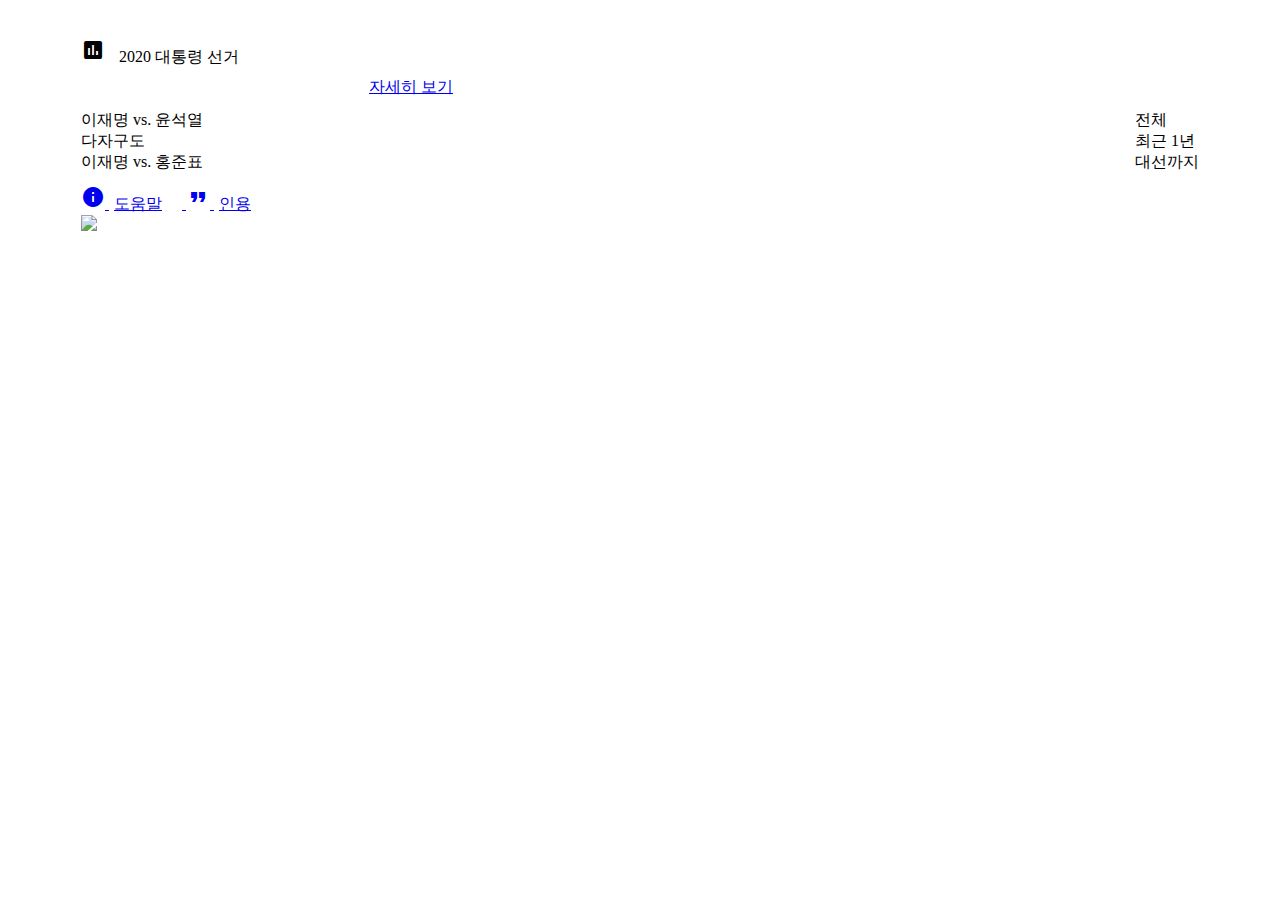
==== highchart_js/index.html @ c636da3a "highchart_js 01" ====
<!DOCTYPE html>
<html lang="ko">

<head>
    <meta charset="UTF-8">
    <meta http-equiv="X-UA-Compatible" content="IE=edge">
    <meta name="viewport" content="width=device-width, initial-scale=1.0">
    <title>Document</title>
    
    <link rel="stylesheet" href="https://cdnjs.cloudflare.com/ajax/libs/jquery-modal/0.9.1/jquery.modal.min.css">
    <link rel="stylesheet" href="https://fonts.googleapis.com/icon?family=Material+Icons">
    <link rel="stylesheet" href="https://code.getmdl.io/1.3.0/material.indigo-pink.min.css">
    
    <link rel="stylesheet" href="http://poll-mbc.co.kr/css/style.css">
    <link rel="stylesheet" href="http://poll-mbc.co.kr/css/box.css">
    <link rel="stylesheet" href="http://poll-mbc.co.kr/css/common.css">
    <link rel="stylesheet" href="http://poll-mbc.co.kr/css/media.css">
    
    <script src="https://code.jquery.com/jquery-3.5.1.min.js" integrity="sha256-9/aliU8dGd2tb6OSsuzixeV4y/faTqgFtohetphbbj0=" crossorigin="anonymous"></script>
    
    <script src="https://code.highcharts.com/highcharts.js"></script>
    <script src="https://code.highcharts.com/highcharts-more.js"></script>
    <script src="https://code.highcharts.com/modules/series-label.js"></script>
    <script src="https://code.highcharts.com/modules/accessibility.js"></script>
    
    <script defer src="https://code.getmdl.io/1.3.0/material.min.js"></script>
    <script src="https://cdnjs.cloudflare.com/ajax/libs/jquery-modal/0.9.1/jquery.modal.min.js"></script>

</head>

<body>
    <div class="main-outer">
        <div class="content-outer" style="width: 1118px; margin: 0 auto; flex: none;">
            <div class="mdl-grid" style="padding-top: 30px">
                <div class="mdl-cell mdl-cell--9-col mdl-cell--8-col-tablet mdl-cell--4-col-phone">
                    <div class="title-container" style="position: relative">
                        <div class="title text-shadow">
                            <i class="material-icons" style="margin-right: 10px">poll</i>
                            2020 대통령 선거
                        </div>
                        <a href="candidate_detail.html">
                            <div class="border-box small detail-view text-shadow">
                                <i class="material-icons">text_snippet</i>자세히 보기
                            </div>
                        </a>
                    </div>
                    <div class="border-box none-border" style="padding-top:12px;">
                        <div style="display:flex; justify-content:space-between; margin-bottom:12px;">
                            <div class="toggle-container candi-party-chart">
                                <div class="toggle-item end text-shadow active jmsy " type="jmsy">
                                    이재명 vs. 윤석열
                                </div>
                                <div class="toggle-item end text-shadow candiall dimmed" type="candiall">
                                    다자구도
                                </div>
                                <div class="toggle-item end text-shadow jmjp dimmed" type="jmjp">
                                    이재명 vs. 홍준표
                                </div>
                            </div>
                            <div class="toggle-container party-chart">
                                <div class="toggle-item now text-shadow" type="all">전체</div>
                                <div class="toggle-item end text-shadow" type="recent">
                                    최근 1년
                                </div>
                                <div class="toggle-item end text-shadow active" type="toend">
                                    대선까지
                                </div>
                            </div>
                        </div>
                        <div id="candidate-container"></div>
                        <div class="space-between-container text-shadow">
                            <div class="flc">
                                <a class="seoul info-btn flc" href="#candidate-info" rel="modal:open">
                                    <i class="material-icons text">info</i>
                                    <span style="margin-left: 5px; margin-right: 20px">도움말</span>
                                </a>

                                <a class="seoul info-btn flc" href="#candidate-quote" rel="modal:open">
                                    <i class="material-icons">format_quote</i>
                                    <span style="margin-left: 5px">인용</span>
                                </a>
                            </div>
                            <img src="http://poll-mbc.co.kr/img/trust.jpg" style="height: 40px">
                        </div>
                    </div>
                </div>
            </div>
        </div>
    </div>
</body>

<!-- 데이터  -->
<script src="data/president_data.js"></script>
<script src="data/president_scatter_data.js"></script>
<script src="data/party_mini_data.js"></script>
<script src="data/president_candidate_data.js"></script>
<script src="data/candidate_approve_data.js"></script>
<script src="data/candidate_scatter_data.js"></script>
<script src="data/party_approve_data.js"></script>
<script src="data/candidate_approve_two_1.js"></script>
<script src="data/candidate_scatter_two_1.js"></script>
<script src="data/candidate_approve_two_2.js"></script>
<script src="data/candidate_scatter_two_2.js"></script>

<!-- 스크립트 -->
<script src="js/data.js"></script>
<script src="js/president_chart.js"></script>
<script src="js/party_approve_graph.js"></script>
<script src="js/candidate_chart.js"></script>
<script src="js/candidate/candidate_main_graph.js"></script>
<script src="js/index.js"></script>
    
<!--<script>
    $(document).ready(function(i, d) {
        // makeMainArticle();
        $(".more-menu").on("click", function() {
            $(".menu-box").fadeIn();
        });
        $(".more-menu-close").on("click", function() {
            $(".menu-box").fadeOut();
        });

        seoulQuote("2way1");
        busanQuote();
        candidateQuote("candiall");
        presidentQuote();
        partyQuote();
    });

</script>-->

</html>
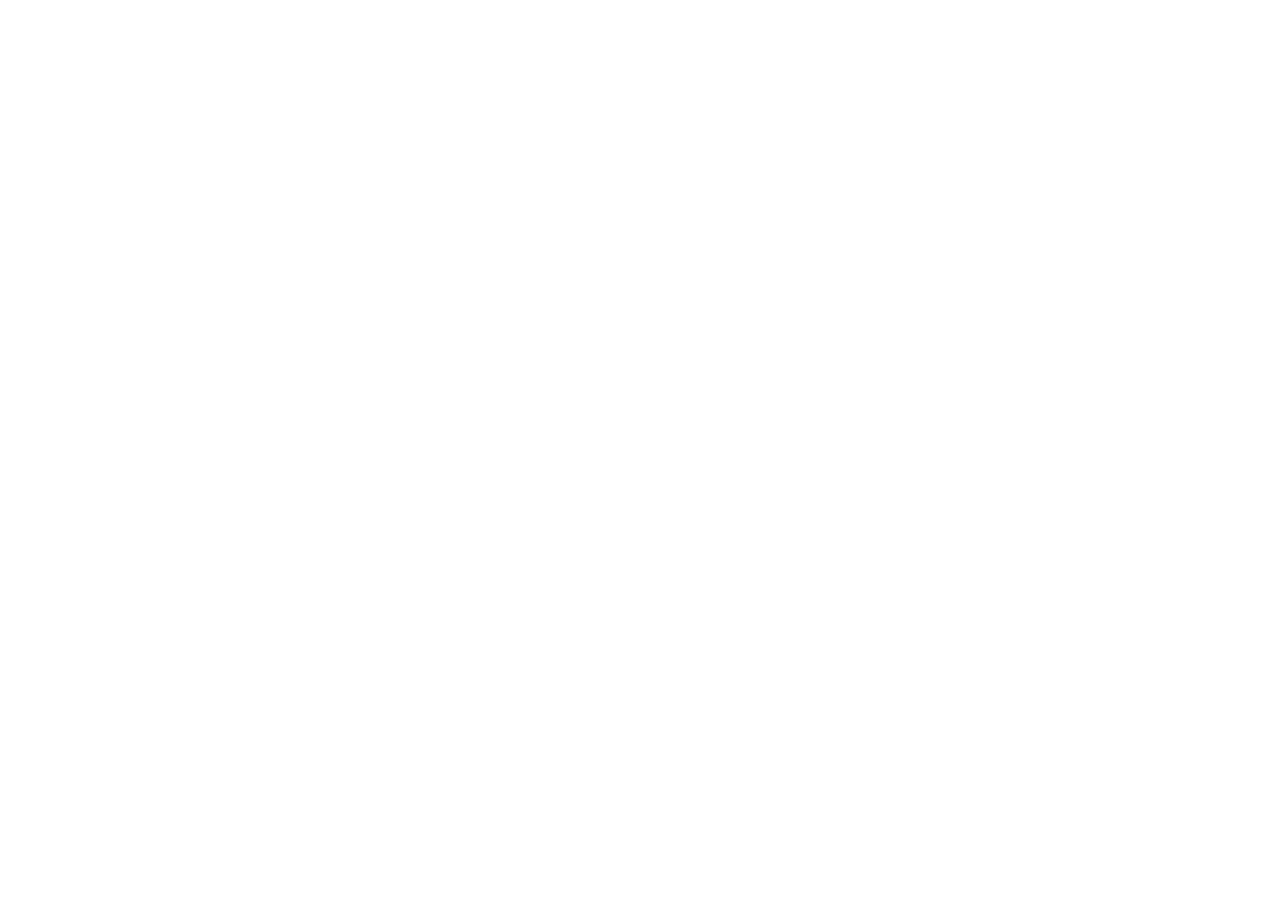
==== commit 806bc99f: "highchart_js 03" ====
--- a/highchart_js/index.html
+++ b/highchart_js/index.html
@@ -1,132 +1,39 @@
 <!DOCTYPE html>
-<html lang="ko">
+<html lang="kr">
 
 <head>
     <meta charset="UTF-8">
     <meta http-equiv="X-UA-Compatible" content="IE=edge">
     <meta name="viewport" content="width=device-width, initial-scale=1.0">
     <title>Document</title>
-    
-    <link rel="stylesheet" href="https://cdnjs.cloudflare.com/ajax/libs/jquery-modal/0.9.1/jquery.modal.min.css">
-    <link rel="stylesheet" href="https://fonts.googleapis.com/icon?family=Material+Icons">
-    <link rel="stylesheet" href="https://code.getmdl.io/1.3.0/material.indigo-pink.min.css">
-    
-    <link rel="stylesheet" href="http://poll-mbc.co.kr/css/style.css">
-    <link rel="stylesheet" href="http://poll-mbc.co.kr/css/box.css">
-    <link rel="stylesheet" href="http://poll-mbc.co.kr/css/common.css">
-    <link rel="stylesheet" href="http://poll-mbc.co.kr/css/media.css">
-    
     <script src="https://code.jquery.com/jquery-3.5.1.min.js" integrity="sha256-9/aliU8dGd2tb6OSsuzixeV4y/faTqgFtohetphbbj0=" crossorigin="anonymous"></script>
-    
     <script src="https://code.highcharts.com/highcharts.js"></script>
     <script src="https://code.highcharts.com/highcharts-more.js"></script>
     <script src="https://code.highcharts.com/modules/series-label.js"></script>
-    <script src="https://code.highcharts.com/modules/accessibility.js"></script>
-    
-    <script defer src="https://code.getmdl.io/1.3.0/material.min.js"></script>
-    <script src="https://cdnjs.cloudflare.com/ajax/libs/jquery-modal/0.9.1/jquery.modal.min.js"></script>
-
+    <script src="https://code.highcharts.com/modules/exporting.js"></script>
+    <script src="https://code.highcharts.com/modules/export-data.js"></script>
+    <link rel="stylesheet" href="http://poll-mbc.co.kr/css/style.css" />
 </head>
 
 <body>
-    <div class="main-outer">
-        <div class="content-outer" style="width: 1118px; margin: 0 auto; flex: none;">
-            <div class="mdl-grid" style="padding-top: 30px">
-                <div class="mdl-cell mdl-cell--9-col mdl-cell--8-col-tablet mdl-cell--4-col-phone">
-                    <div class="title-container" style="position: relative">
-                        <div class="title text-shadow">
-                            <i class="material-icons" style="margin-right: 10px">poll</i>
-                            2020 대통령 선거
-                        </div>
-                        <a href="candidate_detail.html">
-                            <div class="border-box small detail-view text-shadow">
-                                <i class="material-icons">text_snippet</i>자세히 보기
-                            </div>
-                        </a>
-                    </div>
-                    <div class="border-box none-border" style="padding-top:12px;">
-                        <div style="display:flex; justify-content:space-between; margin-bottom:12px;">
-                            <div class="toggle-container candi-party-chart">
-                                <div class="toggle-item end text-shadow active jmsy " type="jmsy">
-                                    이재명 vs. 윤석열
-                                </div>
-                                <div class="toggle-item end text-shadow candiall dimmed" type="candiall">
-                                    다자구도
-                                </div>
-                                <div class="toggle-item end text-shadow jmjp dimmed" type="jmjp">
-                                    이재명 vs. 홍준표
-                                </div>
-                            </div>
-                            <div class="toggle-container party-chart">
-                                <div class="toggle-item now text-shadow" type="all">전체</div>
-                                <div class="toggle-item end text-shadow" type="recent">
-                                    최근 1년
-                                </div>
-                                <div class="toggle-item end text-shadow active" type="toend">
-                                    대선까지
-                                </div>
-                            </div>
-                        </div>
-                        <div id="candidate-container"></div>
-                        <div class="space-between-container text-shadow">
-                            <div class="flc">
-                                <a class="seoul info-btn flc" href="#candidate-info" rel="modal:open">
-                                    <i class="material-icons text">info</i>
-                                    <span style="margin-left: 5px; margin-right: 20px">도움말</span>
-                                </a>
+    <style>
+        .candidate-container {width: 100%; max-width: 1920px; min-width: 280px; height: 400px;}
+    </style>
+    <div id="candidate-container" class="candidate-container"></div>
+</body>
+<script src="http://poll-mbc.co.kr/data/candidate_approve_data.js"></script>
+<script src="http://poll-mbc.co.kr/data/candidate_approve_two_1.js"></script>
+<script src="js/test.js"></script>
+<script>
+    canditimeStampDayMatching();
+    candi2Way1();
+    makeCandiWayChart(candidateSeriesData2Way1);
+    candidate_chart.xAxis[0].update({
+            min: null,
+        },
+        true
+    );
 
-                                <a class="seoul info-btn flc" href="#candidate-quote" rel="modal:open">
-                                    <i class="material-icons">format_quote</i>
-                                    <span style="margin-left: 5px">인용</span>
-                                </a>
-                            </div>
-                            <img src="http://poll-mbc.co.kr/img/trust.jpg" style="height: 40px">
-                        </div>
-                    </div>
-                </div>
-            </div>
-        </div>
-    </div>
-</body>
-
-<!-- 데이터  -->
-<script src="data/president_data.js"></script>
-<script src="data/president_scatter_data.js"></script>
-<script src="data/party_mini_data.js"></script>
-<script src="data/president_candidate_data.js"></script>
-<script src="data/candidate_approve_data.js"></script>
-<script src="data/candidate_scatter_data.js"></script>
-<script src="data/party_approve_data.js"></script>
-<script src="data/candidate_approve_two_1.js"></script>
-<script src="data/candidate_scatter_two_1.js"></script>
-<script src="data/candidate_approve_two_2.js"></script>
-<script src="data/candidate_scatter_two_2.js"></script>
-
-<!-- 스크립트 -->
-<script src="js/data.js"></script>
-<script src="js/president_chart.js"></script>
-<script src="js/party_approve_graph.js"></script>
-<script src="js/candidate_chart.js"></script>
-<script src="js/candidate/candidate_main_graph.js"></script>
-<script src="js/index.js"></script>
-    
-<!--<script>
-    $(document).ready(function(i, d) {
-        // makeMainArticle();
-        $(".more-menu").on("click", function() {
-            $(".menu-box").fadeIn();
-        });
-        $(".more-menu-close").on("click", function() {
-            $(".menu-box").fadeOut();
-        });
-
-        seoulQuote("2way1");
-        busanQuote();
-        candidateQuote("candiall");
-        presidentQuote();
-        partyQuote();
-    });
-
-</script>-->
+</script>
 
 </html>
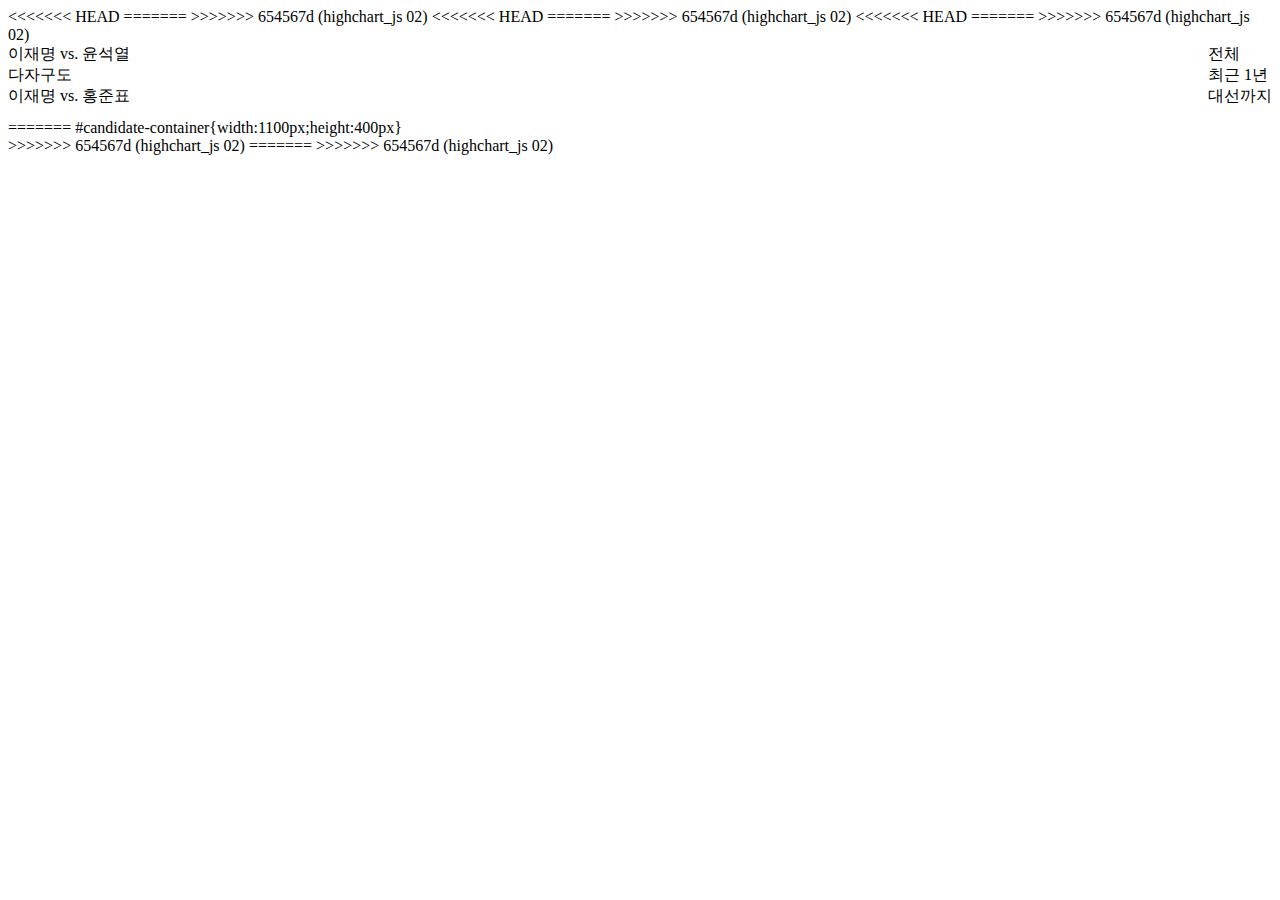
==== commit d2e50faf: "highchart_js 03" ====
--- a/highchart_js/index.html
+++ b/highchart_js/index.html
@@ -1,39 +1,113 @@
 <!DOCTYPE html>
 <html lang="kr">
+<<<<<<< HEAD
 
+=======
+>>>>>>> 654567d (highchart_js 02)
 <head>
+    <!-- <base href="http://poll-mbc.co.kr/" /> -->
     <meta charset="UTF-8">
     <meta http-equiv="X-UA-Compatible" content="IE=edge">
     <meta name="viewport" content="width=device-width, initial-scale=1.0">
     <title>Document</title>
+<<<<<<< HEAD
     <script src="https://code.jquery.com/jquery-3.5.1.min.js" integrity="sha256-9/aliU8dGd2tb6OSsuzixeV4y/faTqgFtohetphbbj0=" crossorigin="anonymous"></script>
+=======
+    <script
+        src="https://code.jquery.com/jquery-3.5.1.min.js"
+        integrity="sha256-9/aliU8dGd2tb6OSsuzixeV4y/faTqgFtohetphbbj0="
+        crossorigin="anonymous"
+    ></script>
+>>>>>>> 654567d (highchart_js 02)
     <script src="https://code.highcharts.com/highcharts.js"></script>
     <script src="https://code.highcharts.com/highcharts-more.js"></script>
     <script src="https://code.highcharts.com/modules/series-label.js"></script>
     <script src="https://code.highcharts.com/modules/exporting.js"></script>
     <script src="https://code.highcharts.com/modules/export-data.js"></script>
+<<<<<<< HEAD
+    <link rel="stylesheet" href="http://poll-mbc.co.kr/css/style.css">
+    <link rel="stylesheet" href="http://poll-mbc.co.kr/css/box.css">
+    <link rel="shortcut icon" href="http://m.imbc.com/images/icon_favi.png?202003171140">
+=======
     <link rel="stylesheet" href="http://poll-mbc.co.kr/css/style.css" />
+>>>>>>> 654567d (highchart_js 02)
 </head>
-
 <body>
     <style>
+<<<<<<< HEAD
         .candidate-container {width: 100%; max-width: 1920px; min-width: 280px; height: 400px;}
     </style>
+    <div style="display: flex; justify-content: space-between;margin-bottom:12px;">
+                <div class="toggle-container candi-party-chart">
+                  <div
+                    class="toggle-item end text-shadow active jmsy "
+                    type="jmsy"
+                  >
+                    이재명 vs. 윤석열
+                  </div>
+                  <div class="toggle-item end text-shadow candiall dimmed" type="candiall">
+                    다자구도
+                  </div>
+                  <div class="toggle-item end text-shadow jmjp dimmed" type="jmjp">
+                    이재명 vs. 홍준표
+                  </div>
+                </div>
+                <div class="toggle-container party-chart">
+                  <div class="toggle-item now text-shadow" type="all">전체</div>
+                  <div class="toggle-item end text-shadow" type="recent">
+                    최근 1년
+                  </div>
+                  <div class="toggle-item end text-shadow active" type="toend">
+                    대선까지
+                  </div>
+                </div>
+              </div>
     <div id="candidate-container" class="candidate-container"></div>
 </body>
 <script src="http://poll-mbc.co.kr/data/candidate_approve_data.js"></script>
 <script src="http://poll-mbc.co.kr/data/candidate_approve_two_1.js"></script>
+<script src="js/test_main_graph.js"></script>
+=======
+        #candidate-container{width:1100px;height:400px}
+    </style>
+    <!-- 
+        candidateArray : 후보 이름;
+        candiPlot : ??;
+        candidateColor : 정당 색깔;
+        lastCandidateDate:??;
+    -->
+    <div id="candidate-container"></div>
+</body>
+<script src="http://poll-mbc.co.kr/data/candidate_approve_data.js"></script>
+<script src="http://poll-mbc.co.kr/data/candidate_approve_two_1.js"></script>
+<script src="http://poll-mbc.co.kr/data/candidate_scatter_two_1.js"></script>
+<!-- <script src="http://poll-mbc.co.kr/js/president_chart.js"></script> -->
+<!-- <script src="http://poll-mbc.co.kr/data/candidate_scatter_data.js"></script> -->
+<!-- <script src="http://poll-mbc.co.kr/data/candidate_approve_two_2.js"></script> -->
+<!-- <script src="http://poll-mbc.co.kr/data/candidate_scatter_two_2.js"></script> -->
+<!-- <script src="D:\kbm_Work\★ 2022 선거\highcharts\js\candidate_main_graph.js"></script> -->
 <script src="js/test.js"></script>
+>>>>>>> 654567d (highchart_js 02)
 <script>
     canditimeStampDayMatching();
     candi2Way1();
     makeCandiWayChart(candidateSeriesData2Way1);
+<<<<<<< HEAD
     candidate_chart.xAxis[0].update({
+=======
+    candidate_chart.xAxis[0].update(
+        {
+>>>>>>> 654567d (highchart_js 02)
             min: null,
         },
         true
     );
+<<<<<<< HEAD
 
 </script>
 
 </html>
+=======
+</script>
+</html>
+>>>>>>> 654567d (highchart_js 02)
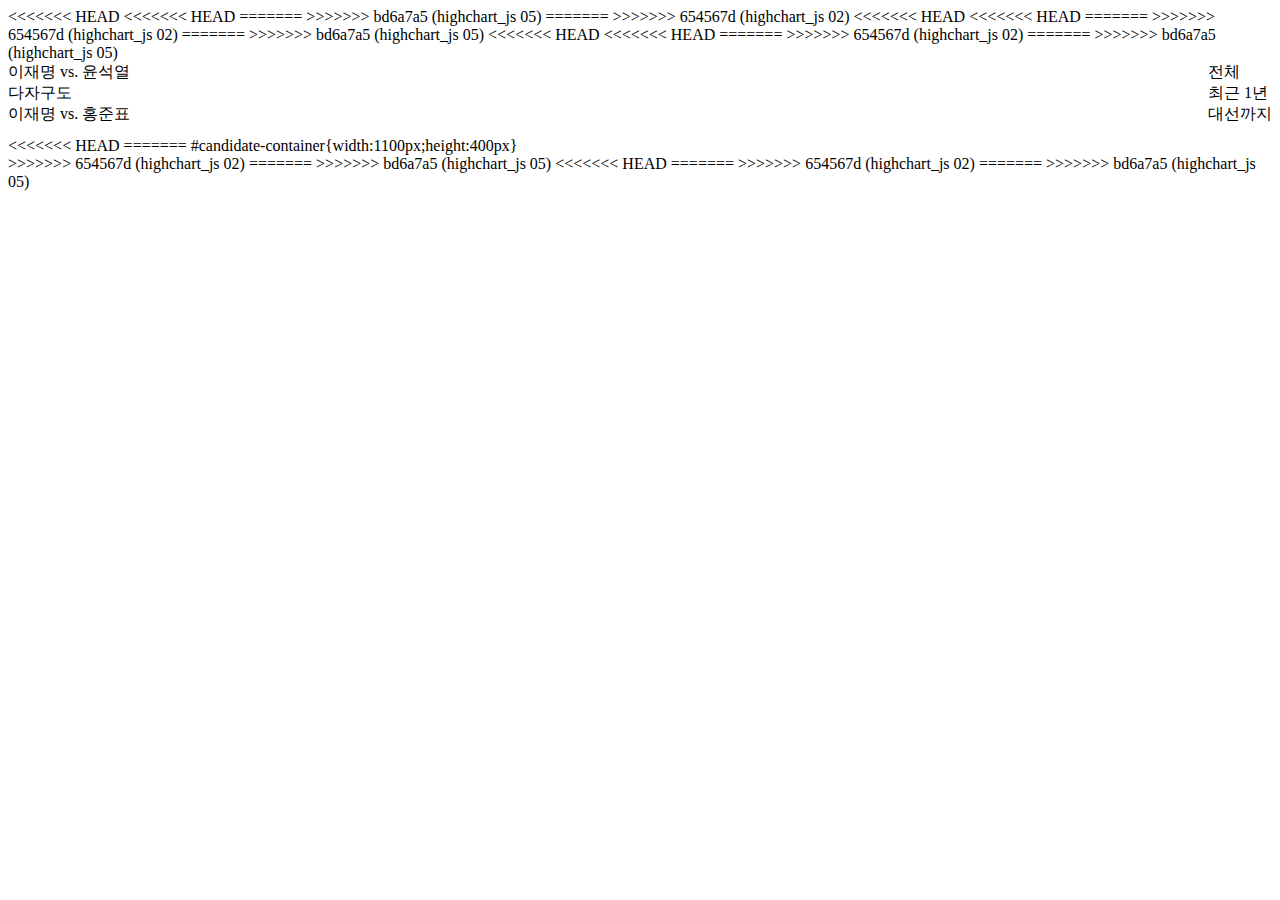
==== commit d2f813a4: "highchart_js 05" ====
--- a/highchart_js/index.html
+++ b/highchart_js/index.html
@@ -1,15 +1,18 @@
 <!DOCTYPE html>
 <html lang="kr">
 <<<<<<< HEAD
+<<<<<<< HEAD
+=======
+>>>>>>> bd6a7a5 (highchart_js 05)
 
 =======
 >>>>>>> 654567d (highchart_js 02)
 <head>
-    <!-- <base href="http://poll-mbc.co.kr/" /> -->
     <meta charset="UTF-8">
     <meta http-equiv="X-UA-Compatible" content="IE=edge">
     <meta name="viewport" content="width=device-width, initial-scale=1.0">
     <title>Document</title>
+<<<<<<< HEAD
 <<<<<<< HEAD
     <script src="https://code.jquery.com/jquery-3.5.1.min.js" integrity="sha256-9/aliU8dGd2tb6OSsuzixeV4y/faTqgFtohetphbbj0=" crossorigin="anonymous"></script>
 =======
@@ -19,11 +22,15 @@
         crossorigin="anonymous"
     ></script>
 >>>>>>> 654567d (highchart_js 02)
+=======
+    <script src="https://code.jquery.com/jquery-3.5.1.min.js" integrity="sha256-9/aliU8dGd2tb6OSsuzixeV4y/faTqgFtohetphbbj0=" crossorigin="anonymous"></script>
+>>>>>>> bd6a7a5 (highchart_js 05)
     <script src="https://code.highcharts.com/highcharts.js"></script>
     <script src="https://code.highcharts.com/highcharts-more.js"></script>
     <script src="https://code.highcharts.com/modules/series-label.js"></script>
     <script src="https://code.highcharts.com/modules/exporting.js"></script>
     <script src="https://code.highcharts.com/modules/export-data.js"></script>
+<<<<<<< HEAD
 <<<<<<< HEAD
     <link rel="stylesheet" href="http://poll-mbc.co.kr/css/style.css">
     <link rel="stylesheet" href="http://poll-mbc.co.kr/css/box.css">
@@ -31,10 +38,19 @@
 =======
     <link rel="stylesheet" href="http://poll-mbc.co.kr/css/style.css" />
 >>>>>>> 654567d (highchart_js 02)
+=======
+    <link rel="stylesheet" href="http://poll-mbc.co.kr/css/style.css">
+    <link rel="stylesheet" href="http://poll-mbc.co.kr/css/box.css">
+    <link rel="shortcut icon" href="http://m.imbc.com/images/icon_favi.png?202003171140">
+>>>>>>> bd6a7a5 (highchart_js 05)
 </head>
+
 <body>
     <style>
 <<<<<<< HEAD
+<<<<<<< HEAD
+=======
+>>>>>>> bd6a7a5 (highchart_js 05)
         .candidate-container {width: 100%; max-width: 1920px; min-width: 280px; height: 400px;}
     </style>
     <div style="display: flex; justify-content: space-between;margin-bottom:12px;">
@@ -67,6 +83,7 @@
 <script src="http://poll-mbc.co.kr/data/candidate_approve_data.js"></script>
 <script src="http://poll-mbc.co.kr/data/candidate_approve_two_1.js"></script>
 <script src="js/test_main_graph.js"></script>
+<<<<<<< HEAD
 =======
         #candidate-container{width:1100px;height:400px}
     </style>
@@ -88,26 +105,38 @@
 <!-- <script src="D:\kbm_Work\★ 2022 선거\highcharts\js\candidate_main_graph.js"></script> -->
 <script src="js/test.js"></script>
 >>>>>>> 654567d (highchart_js 02)
+=======
+>>>>>>> bd6a7a5 (highchart_js 05)
 <script>
     canditimeStampDayMatching();
     candi2Way1();
     makeCandiWayChart(candidateSeriesData2Way1);
+<<<<<<< HEAD
 <<<<<<< HEAD
     candidate_chart.xAxis[0].update({
 =======
     candidate_chart.xAxis[0].update(
         {
 >>>>>>> 654567d (highchart_js 02)
+=======
+    candidate_chart.xAxis[0].update({
+>>>>>>> bd6a7a5 (highchart_js 05)
             min: null,
         },
         true
     );
 <<<<<<< HEAD
+<<<<<<< HEAD
+=======
+>>>>>>> bd6a7a5 (highchart_js 05)
 
 </script>
 
 </html>
+<<<<<<< HEAD
 =======
 </script>
 </html>
 >>>>>>> 654567d (highchart_js 02)
+=======
+>>>>>>> bd6a7a5 (highchart_js 05)
